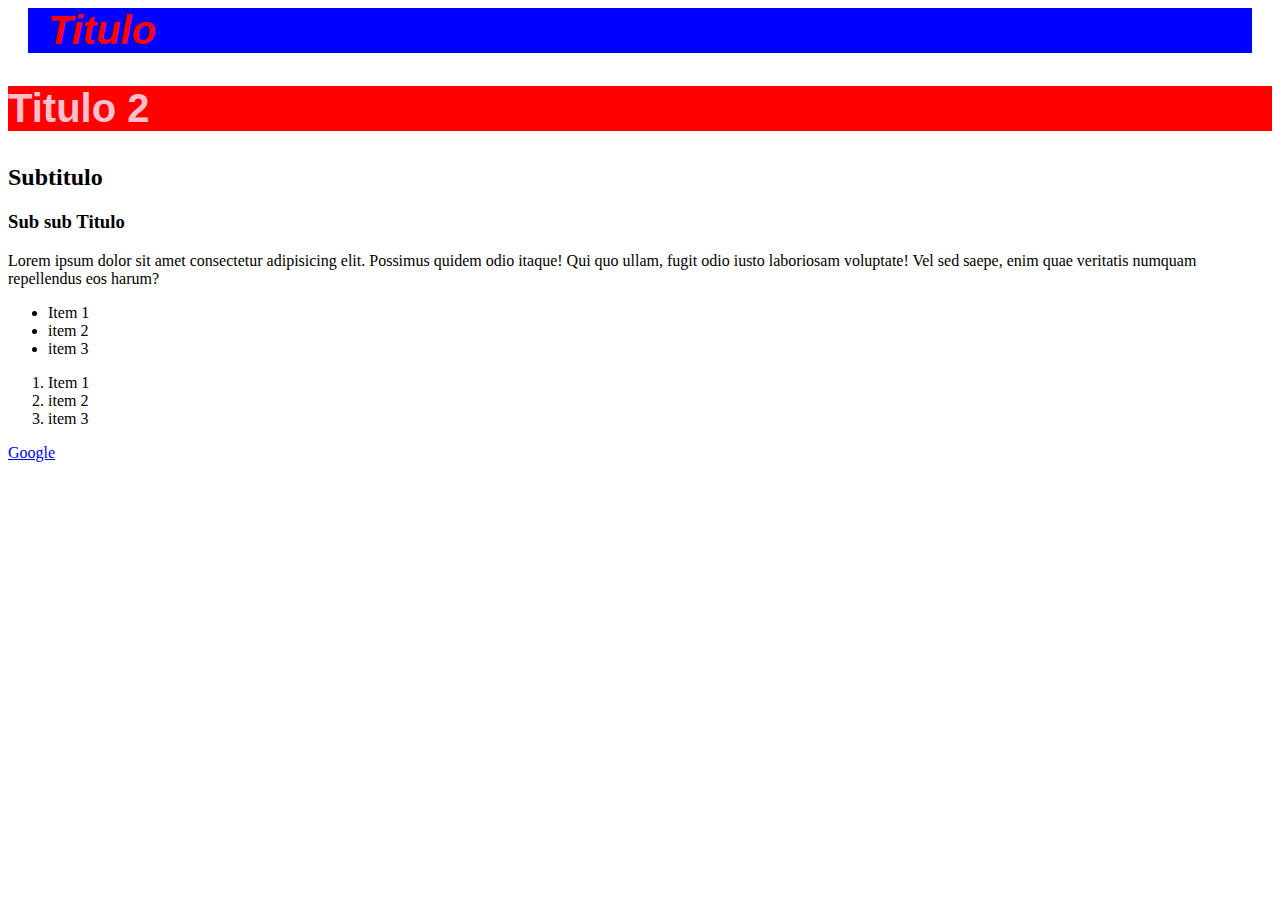
==== index (2).html @ 19607bcb "Add files via upload" ====
<!DOCTYPE html>
<html lang="pt-br">
<head>
    <meta charset="UTF-8">
    <meta http-equiv="X-UA-Compatible" content="IE=edge">
    <meta name="viewport" content="width=device-width, initial-scale=1.0">
    <title>Titulo</title>
    <link rel="stylesheet" href="style.css">
</head>

<body>
    <h1 id="azul">Titulo</h1>
    <h2 id="vermelho">Titulo 2 </h2>
    <h2>Subtitulo</h2>
    <h3>Sub sub Titulo</h3>
    <p>Lorem ipsum dolor sit amet consectetur adipisicing elit. Possimus quidem odio itaque! Qui quo ullam, fugit odio iusto laboriosam voluptate! Vel sed saepe, enim quae veritatis numquam repellendus eos harum?</p>
    <ul>
        <li>Item 1</li>
        <li>item 2</li>
        <li>item 3 </li>
    </ul>

    <ol>
        <li>Item 1</li>
        <li>item 2</li>
        <li>item 3 </li>
    </ol>

    <a href="http://google.com" target="_parent">Google</a>
    <img src="https://encrypted-tbn0.gstatic.com/images?q=tbn:ANd9GcQEc9A_S6BPxCDRp5WjMFEfXrpCu1ya2OO-Lw&s" alt="">


</body>

</html>
---- style.css ----
#azul{
    color: red;
    background-color: blue;
    font-size: 40px;
    font-family: Arial, Helvetica, sans-serif;
    font-weight: bold;
    font-style: italic;
    margin-top: 40px;
    
    margin: 10px 20px 10px 20px;
    margin: 0 20px;

    padding: 10px 20px 10px 20px;
    padding: 0 20px;
}

#vermelho{
    color: pink;
    background-color: red;
    font-size: 40px;
    font-family: 'Segoe UI', Tahoma, Verdana, sans-serif;
}
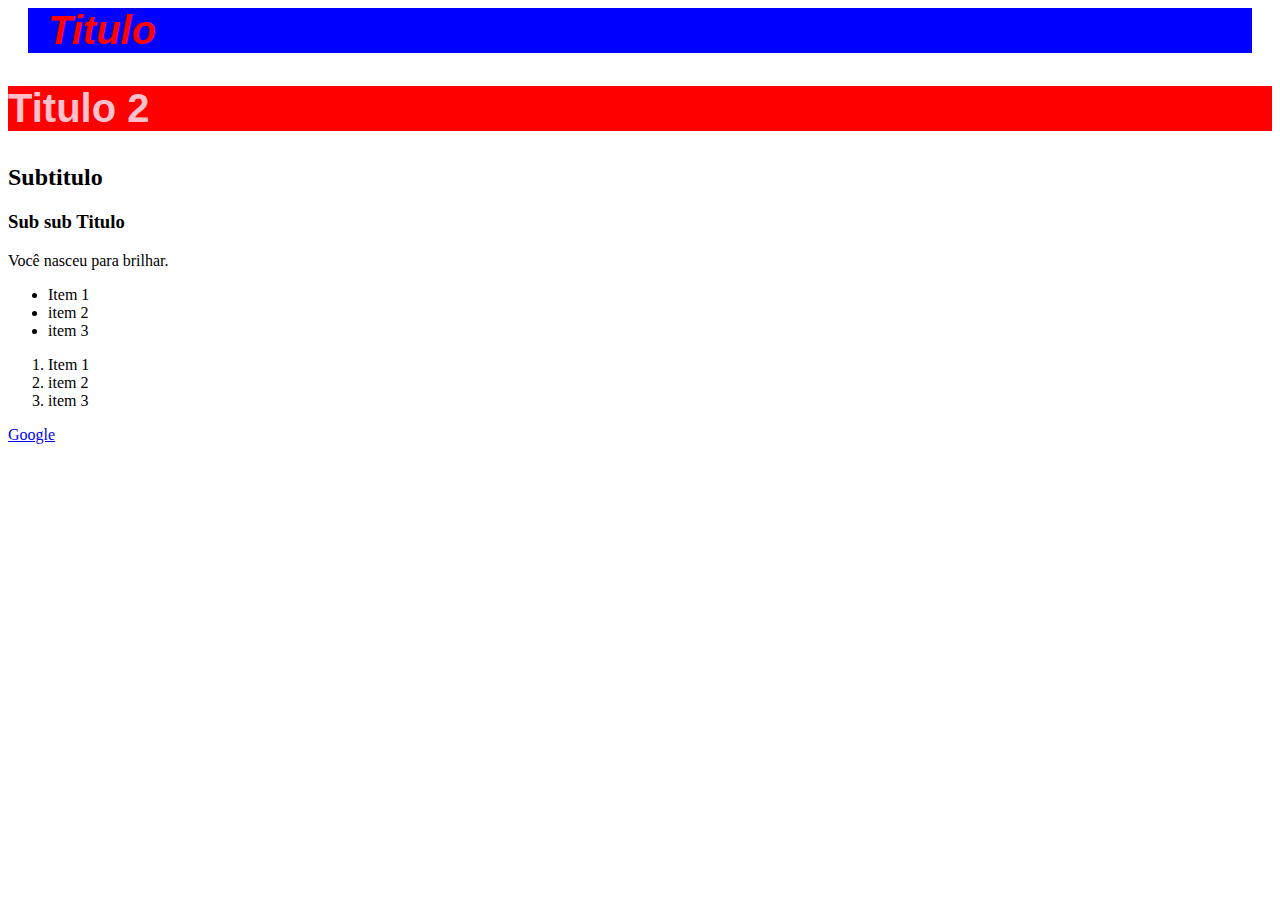
==== commit 9a515df6: "Add files via upload" ====
--- a/index (2).html
+++ b/index (2).html
@@ -13,7 +13,7 @@
     <h2 id="vermelho">Titulo 2 </h2>
     <h2>Subtitulo</h2>
     <h3>Sub sub Titulo</h3>
-    <p>Lorem ipsum dolor sit amet consectetur adipisicing elit. Possimus quidem odio itaque! Qui quo ullam, fugit odio iusto laboriosam voluptate! Vel sed saepe, enim quae veritatis numquam repellendus eos harum?</p>
+    <p>Você nasceu para brilhar.</p>
     <ul>
         <li>Item 1</li>
         <li>item 2</li>
